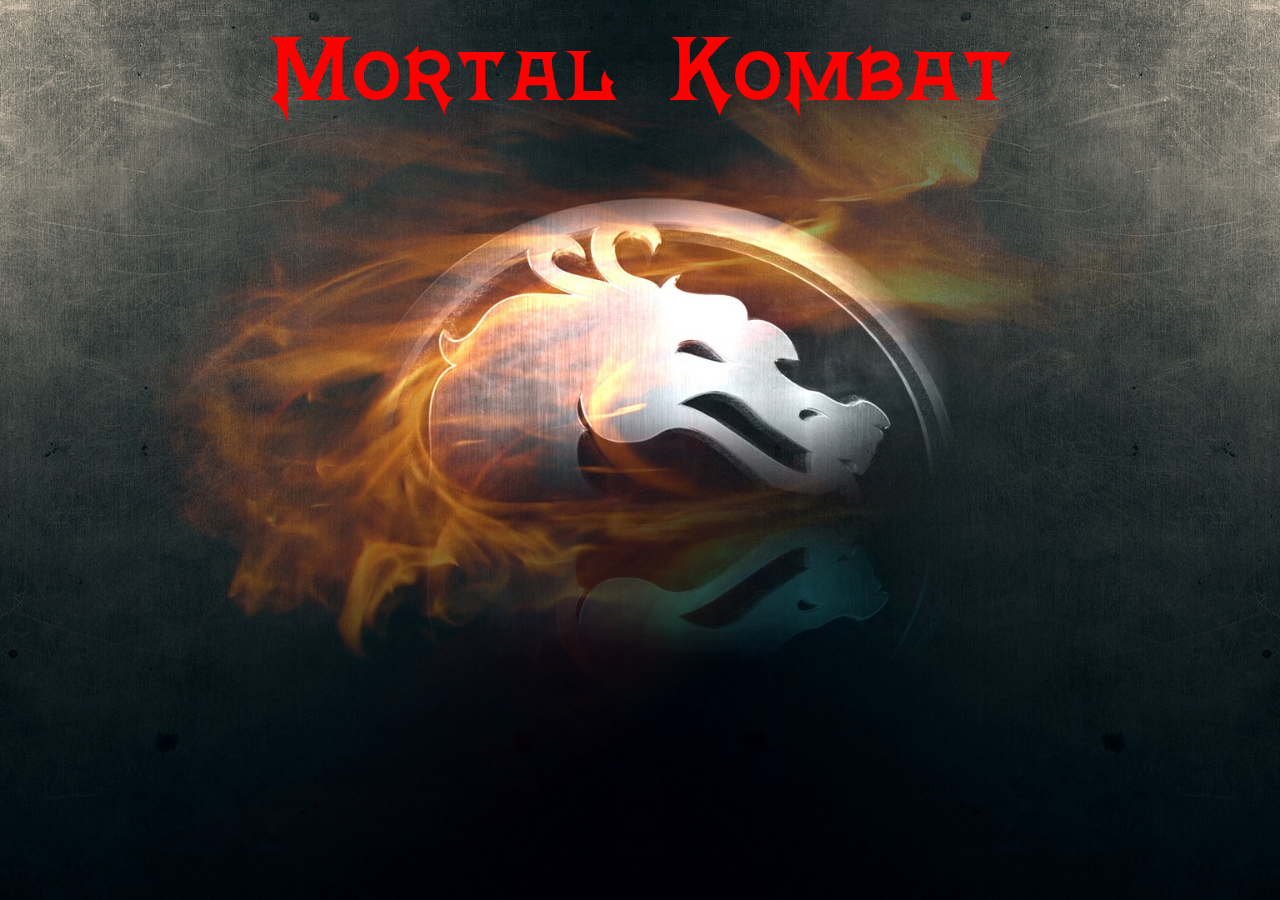
==== game.html @ 9d883de9 "setup character selection screen (still needs to pass selection to fight screen) and started fight s" ====
<!DOCTYPE html>
<html>
<head>
	<title>Fight!</title>
	<!-- Latest compiled and minified CSS -->
    <link rel="stylesheet" href="https://maxcdn.bootstrapcdn.com/bootstrap/3.3.7/css/bootstrap.min.css" integrity="sha384-BVYiiSIFeK1dGmJRAkycuHAHRg32OmUcww7on3RYdg4Va+PmSTsz/K68vbdEjh4u" crossorigin="anonymous">
    <link rel="stylesheet" type="text/css" href="assets/css/custom.css">
    <!-- jquery link -->
    <script src="https://code.jquery.com/jquery-3.2.1.min.js" integrity="sha256-hwg4gsxgFZhOsEEamdOYGBf13FyQuiTwlAQgxVSNgt4=" crossorigin="anonymous"></script>
    <!-- Latest compiled and minified JavaScript -->
    <script src="https://maxcdn.bootstrapcdn.com/bootstrap/3.3.7/js/bootstrap.min.js" integrity="sha384-Tc5IQib027qvyjSMfHjOMaLkfuWVxZxUPnCJA7l2mCWNIpG9mGCD8wGNIcPD7Txa" crossorigin="anonymous"></script>
    <script src="assets/js/charList.js"></script>
    <script src="assets/js/game.js"></script>
</head>
<body>
    <div class="jumbotron pgHead mkFont">
        Mortal Kombat
    </div>
    <div class="container">
    	<div class="row">
    		
    	</div>
    </div>
</body>
</html>
---- assets/css/custom.css ----
@font-face {
    font-family: "MortalKombat";
    src: url("../fonts/mk4.ttf");
}


/*https://css-tricks.com/perfect-full-page-background-image/*/

html {
    background: url(../images/background.jpg) no-repeat center center fixed;
    background-size: cover;
}

body {
    background: none;
}

.mkFont {
    font-family: "MortalKombat";
}

.pgHead {
    padding-top: 0;
    font-size: 100px;
    color: red;
    text-align: center;
    background: none;
}

.clearPanel {
    background: none;
}

#charSelectHeader {
    font-size: 50px;
    color: red;
    text-align: center;
    padding: 10px 0 10px 0;
}

#charSelection {
    display: flex;
    flex-direction: row;
    flex-wrap: wrap;
    justify-content: center;
    align-items: center;
}

.characterBox {
    position: relative;
    display: inline-block;
    border-radius: 20px;
}

.characterImg {
    width: 100%;
    height: 100%;
}

.characterBox:hover {
	box-shadow: 0 0 3pt 2pt black;
}

.characterName {
    width: 100%;
    position: absolute;
    z-index: 1;
    bottom: 0;
    margin-bottom: 0;
    color: red;
    text-align: center;
}
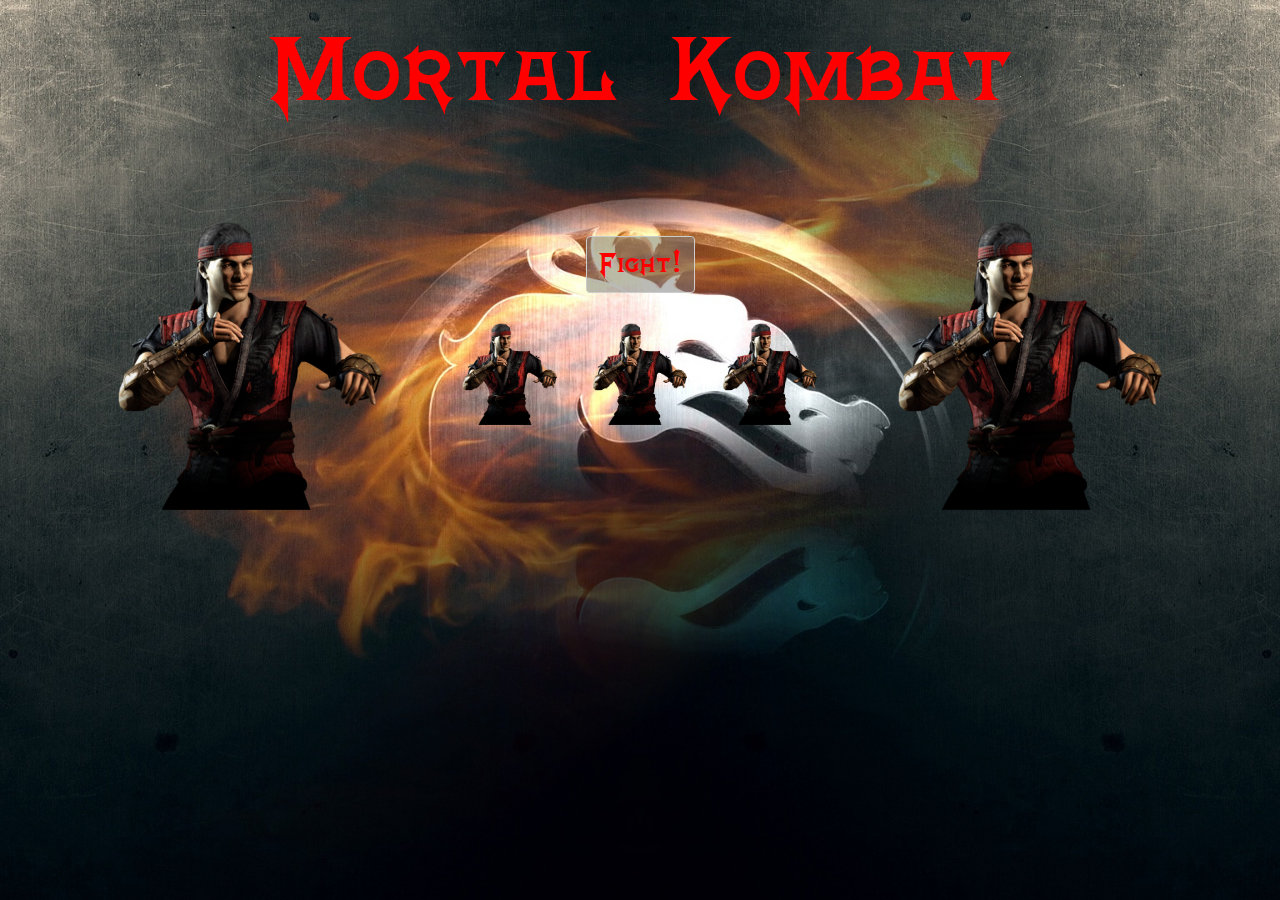
==== commit a3d11ad8: "setup game page" ====
--- a/game.html
+++ b/game.html
@@ -18,7 +18,30 @@
     </div>
     <div class="container">
     	<div class="row">
-    		
+    		<div class="col-xs-12 col-md-4 centerStuff">
+    			<!--User Character will go here-->
+    			<img class="img-responsive img-responsive-center" src="assets/images/characters/liukang.png" />
+    		</div>
+    		<div class="col-xs-12 col-md-4" id="padMe"> <!--insert star wars joke -->
+    			<div class="row">
+    				<div class="col-xs-12 centerStuff padMe">
+    					<!--Fight Button-->
+    					<button type="button" class="btn btn-default" id="fightBtn">Fight!</button>
+    				</div>
+    				<div class="col-xs-12 padMe">
+    					<!-- Characters remaining here -->
+    					<div id="remainingCharList">
+    						<img class="img-responsive img-responsive-center remainingChars" src="assets/images/characters/liukang.png" />
+    						<img class="img-responsive img-responsive-center remainingChars" src="assets/images/characters/liukang.png" />
+    						<img class="img-responsive img-responsive-center remainingChars" src="assets/images/characters/liukang.png" />
+    					</div>
+    				</div>
+    			</div>
+    		</div>
+    		<div class="col-xs-12 col-md-4 centerStuff">
+    			<!-- Computer Character goes here -->
+    			<img class="img-responsive img-responsive-center" src="assets/images/characters/liukang.png" />
+    		</div>
     	</div>
     </div>
 </body>
--- a/assets/css/custom.css
+++ b/assets/css/custom.css
@@ -69,4 +69,32 @@
     margin-bottom: 0;
     color: red;
     text-align: center;
+}
+
+.img-responsive-center {
+	margin: 0 auto;
+}
+.centerStuff {
+	text-align: center;
+}
+
+#fightBtn {
+	font-family: "MortalKombat";
+	font-size: 30px;
+	background: rgba(120, 120, 120, 0.5);
+	color: red;
+}
+
+.padMe {
+	padding: 15px 0 15px 0;
+}
+
+#remainingCharList {
+	display: flex;
+	flex-direction: row;
+	flex-wrap: wrap;
+}
+.remainingChars {
+	width: 25%;
+	height: 25%;
 }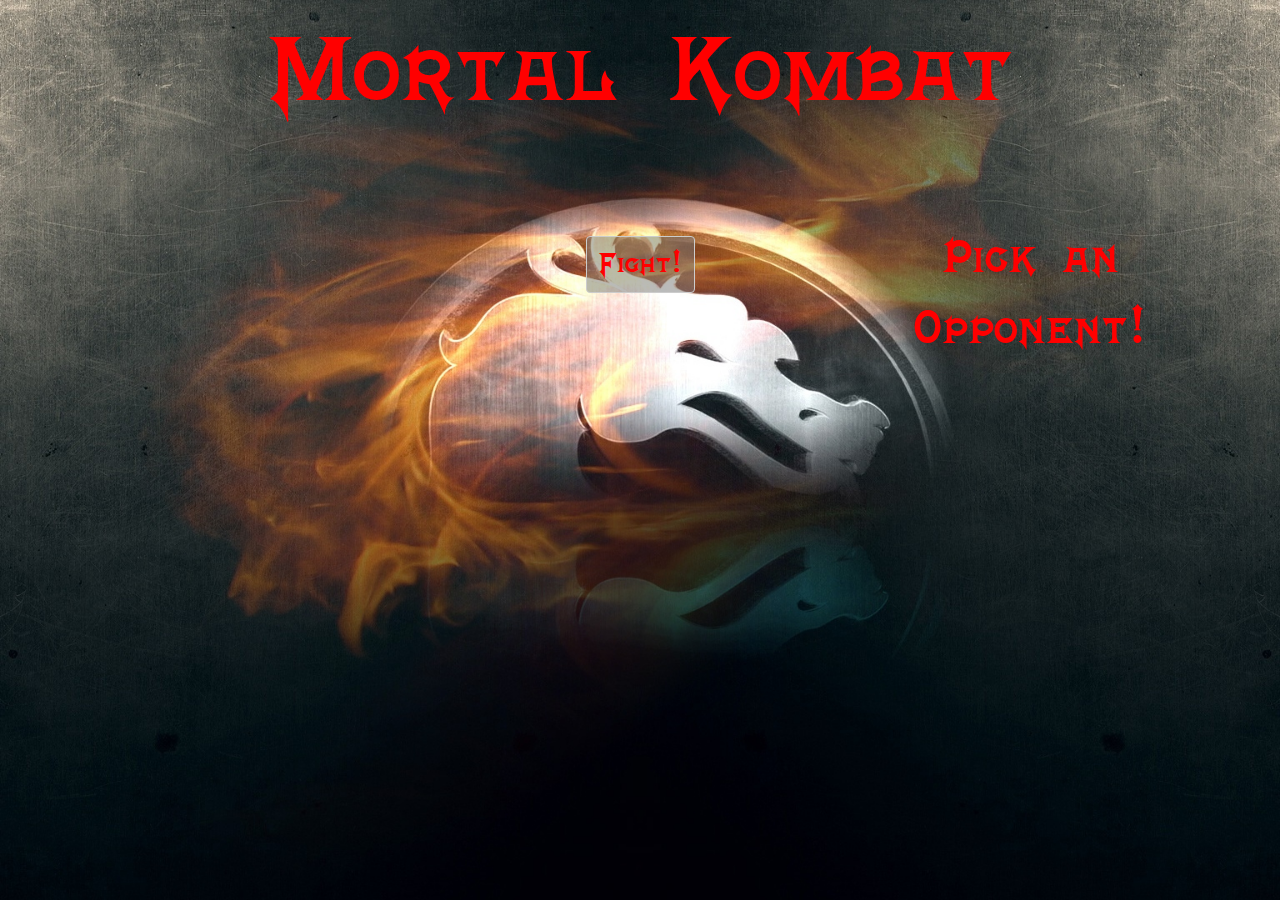
==== commit 2a6f91c4: "user can now select opponents" ====
--- a/game.html
+++ b/game.html
@@ -20,27 +20,25 @@
     	<div class="row">
     		<div class="col-xs-12 col-md-4 centerStuff">
     			<!--User Character will go here-->
-    			<img class="img-responsive img-responsive-center" src="assets/images/characters/liukang.png" />
+    			<img id="userCharImg" class="img-responsive img-responsive-center" src="" />
     		</div>
-    		<div class="col-xs-12 col-md-4" id="padMe"> <!--insert star wars joke -->
+    		<div class="col-xs-12 col-md-4" id="padMe">
     			<div class="row">
     				<div class="col-xs-12 centerStuff padMe">
     					<!--Fight Button-->
     					<button type="button" class="btn btn-default" id="fightBtn">Fight!</button>
     				</div>
     				<div class="col-xs-12 padMe">
-    					<!-- Characters remaining here -->
     					<div id="remainingCharList">
-    						<img class="img-responsive img-responsive-center remainingChars" src="assets/images/characters/liukang.png" />
-    						<img class="img-responsive img-responsive-center remainingChars" src="assets/images/characters/liukang.png" />
-    						<img class="img-responsive img-responsive-center remainingChars" src="assets/images/characters/liukang.png" />
+							<!-- Remaining characters spawn here-->
     					</div>
     				</div>
     			</div>
     		</div>
     		<div class="col-xs-12 col-md-4 centerStuff">
     			<!-- Computer Character goes here -->
-    			<img class="img-responsive img-responsive-center" src="assets/images/characters/liukang.png" />
+    			<p id="noOpponent">Pick an Opponent!</p>
+    			<img id="compCharImg" class="img-responsive img-responsive-center" src="" />
     		</div>
     	</div>
     </div>
--- a/assets/css/custom.css
+++ b/assets/css/custom.css
@@ -85,8 +85,14 @@
 	color: red;
 }
 
-.padMe {
+.padMe { /*insert Star Wars joke here*/
 	padding: 15px 0 15px 0;
+}
+
+#noOpponent {
+	font-family: "MortalKombat";
+	color: red;
+	font-size: 50px;
 }
 
 #remainingCharList {
@@ -97,4 +103,9 @@
 .remainingChars {
 	width: 25%;
 	height: 25%;
+	border-radius: 20px;
+}
+
+.remainingChars:hover {
+	box-shadow: 0 0 3pt 2pt black;
 }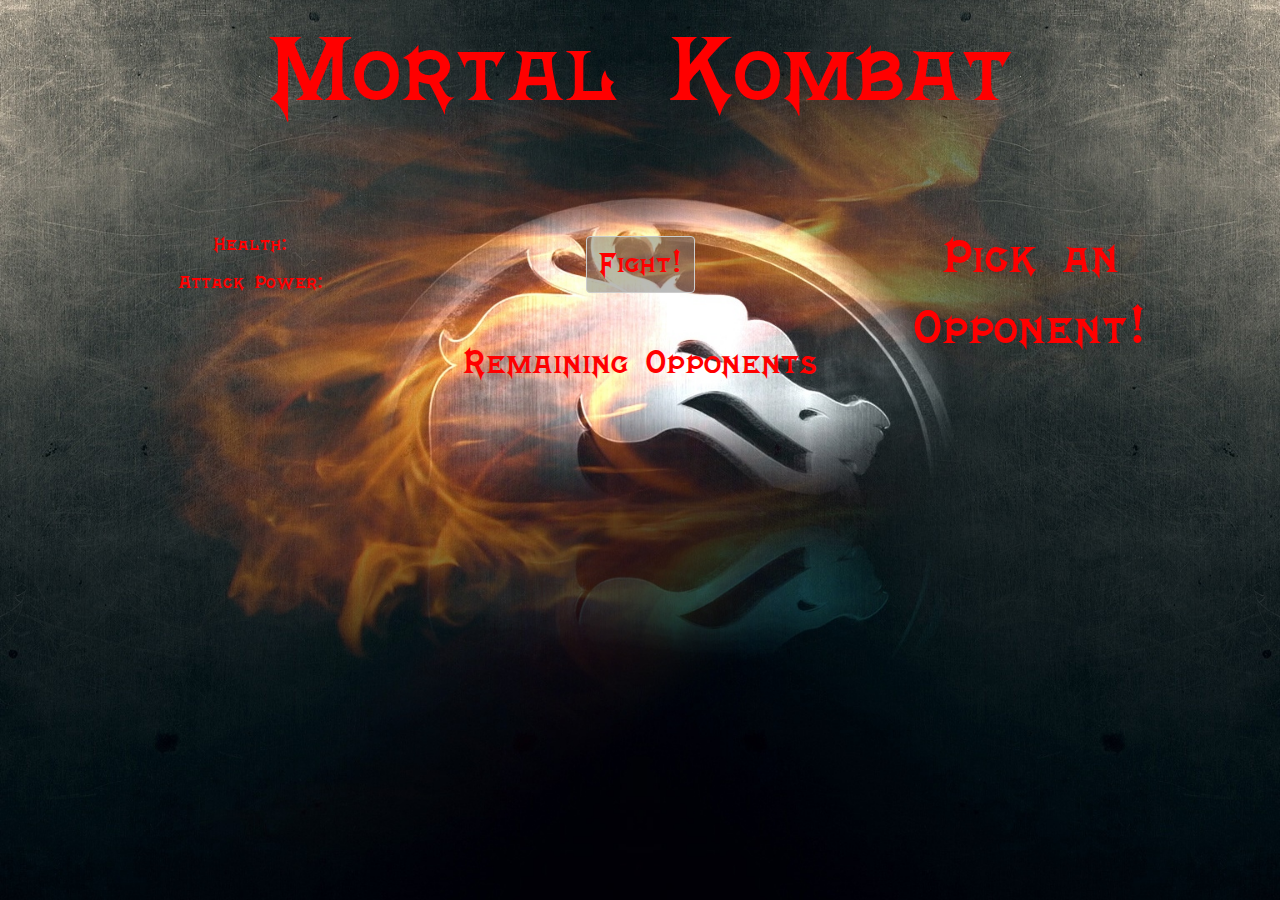
==== commit e6bdc9e8: "finished game.js only need to tweak stats... probably" ====
--- a/game.html
+++ b/game.html
@@ -1,8 +1,9 @@
 <!DOCTYPE html>
 <html>
+
 <head>
-	<title>Fight!</title>
-	<!-- Latest compiled and minified CSS -->
+    <title>Fight!</title>
+    <!-- Latest compiled and minified CSS -->
     <link rel="stylesheet" href="https://maxcdn.bootstrapcdn.com/bootstrap/3.3.7/css/bootstrap.min.css" integrity="sha384-BVYiiSIFeK1dGmJRAkycuHAHRg32OmUcww7on3RYdg4Va+PmSTsz/K68vbdEjh4u" crossorigin="anonymous">
     <link rel="stylesheet" type="text/css" href="assets/css/custom.css">
     <!-- jquery link -->
@@ -12,35 +13,49 @@
     <script src="assets/js/charList.js"></script>
     <script src="assets/js/game.js"></script>
 </head>
+
 <body>
     <div class="jumbotron pgHead mkFont">
         Mortal Kombat
     </div>
     <div class="container">
-    	<div class="row">
-    		<div class="col-xs-12 col-md-4 centerStuff">
-    			<!--User Character will go here-->
-    			<img id="userCharImg" class="img-responsive img-responsive-center" src="" />
-    		</div>
-    		<div class="col-xs-12 col-md-4" id="padMe">
-    			<div class="row">
-    				<div class="col-xs-12 centerStuff padMe">
-    					<!--Fight Button-->
-    					<button type="button" class="btn btn-default" id="fightBtn">Fight!</button>
-    				</div>
-    				<div class="col-xs-12 padMe">
-    					<div id="remainingCharList">
-							<!-- Remaining characters spawn here-->
-    					</div>
-    				</div>
-    			</div>
-    		</div>
-    		<div class="col-xs-12 col-md-4 centerStuff">
-    			<!-- Computer Character goes here -->
-    			<p id="noOpponent">Pick an Opponent!</p>
-    			<img id="compCharImg" class="img-responsive img-responsive-center" src="" />
-    		</div>
-    	</div>
+        <div class="row">
+            <div class="col-xs-12 col-md-4 centerStuff">
+                <!--User Character will go here-->
+                <p class="mkFont" id="userLost"><span id="oppWinner"></span> wins!</p>
+                <div id="userCharBox">
+                    <p class="mkFont" id="userCharName"></p>
+                    <img id="userCharImg" class="img-responsive img-responsive-center" src="" />
+                    <p class="mkFont charStats">Health: <span id="userCharHealth"></span></p>
+                    <p class="mkFont charStats">Attack Power: <span id="userCharAtk"></span></p>
+                </div>
+            </div>
+            <div class="col-xs-12 col-md-4" id="padMe">
+                <div class="row">
+                    <div class="col-xs-12 centerStuff padMe">
+                        <!--Fight Button-->
+                        <button type="button" class="btn btn-default" id="fightBtn">Fight!</button>
+                    </div>
+                    <div class="col-xs-12 padMe">
+                        <h1 id="remainingCharHead" class="mkFont centerStuff">Remaining Opponents</h1>
+                        <div id="remainingCharList">
+                            <!-- Remaining characters spawn here-->
+                        </div>
+                    </div>
+                </div>
+            </div>
+            <div class="col-xs-12 col-md-4 centerStuff">
+                <!-- Computer Character goes here -->
+                <p class="mkFont" id="noOpponent">Pick an Opponent!</p>
+                <div id="compCharBox">
+                    <p class="mkFont" id="compCharName"></p>
+                    <img id="compCharImg" class="img-responsive img-responsive-center" src="" />
+                    <p class="mkFont charStats">Health: <span id="compCharHealth"></span></p>
+                    <p class="mkFont charStats">Attack Power: <span id="compCharAtk"></span></p>
+                </div>
+            </div>
+        </div>
     </div>
 </body>
+
 </html>--- a/assets/css/custom.css
+++ b/assets/css/custom.css
@@ -17,6 +17,7 @@
 
 .mkFont {
     font-family: "MortalKombat";
+    color: red;
 }
 
 .pgHead {
@@ -33,7 +34,6 @@
 
 #charSelectHeader {
     font-size: 50px;
-    color: red;
     text-align: center;
     padding: 10px 0 10px 0;
 }
@@ -90,9 +90,11 @@
 }
 
 #noOpponent {
-	font-family: "MortalKombat";
-	color: red;
 	font-size: 50px;
+}
+
+#compCharBox {
+	display: none;
 }
 
 #remainingCharList {
@@ -108,4 +110,17 @@
 
 .remainingChars:hover {
 	box-shadow: 0 0 3pt 2pt black;
+}
+
+#userCharName, #compCharName {
+	font-size: 30px;
+}
+
+.charStats {
+	font-size: 20px;
+}
+
+#userLost {
+	font-size: 50px;
+	display: none;
 }